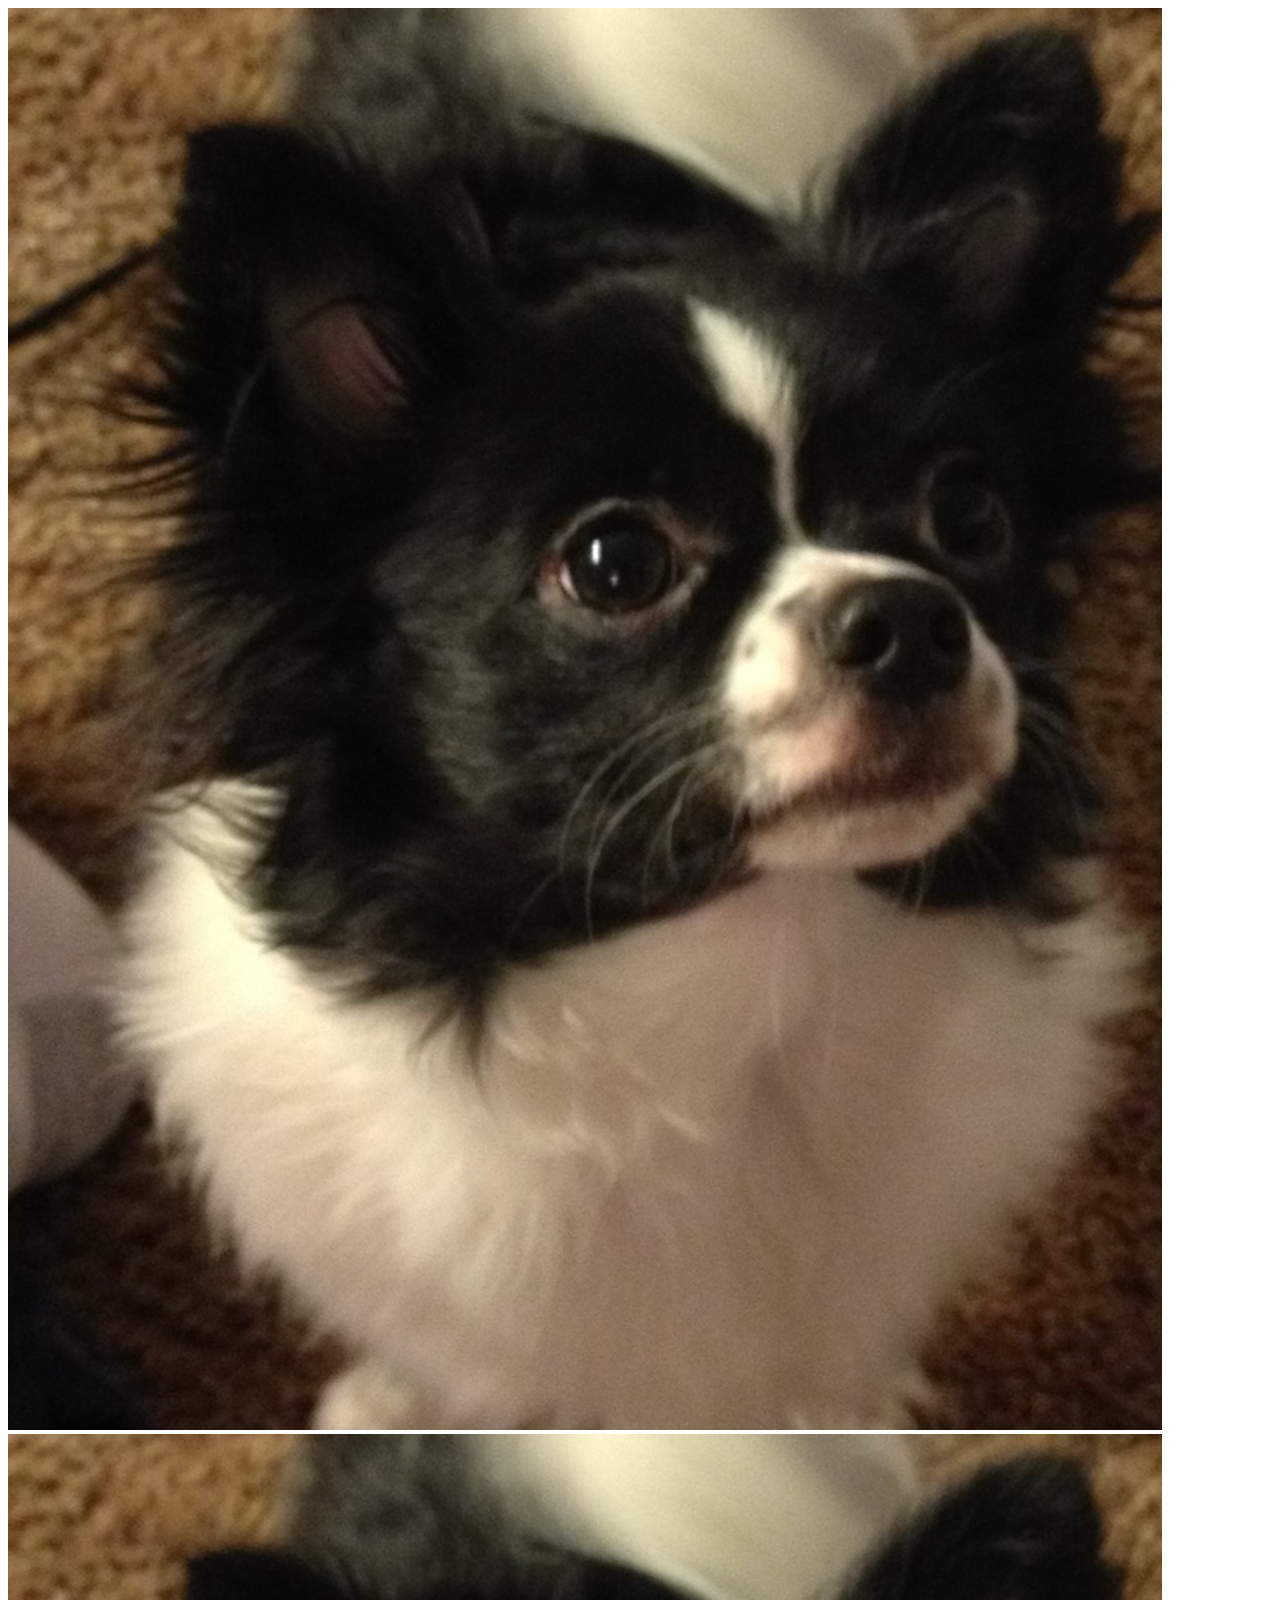
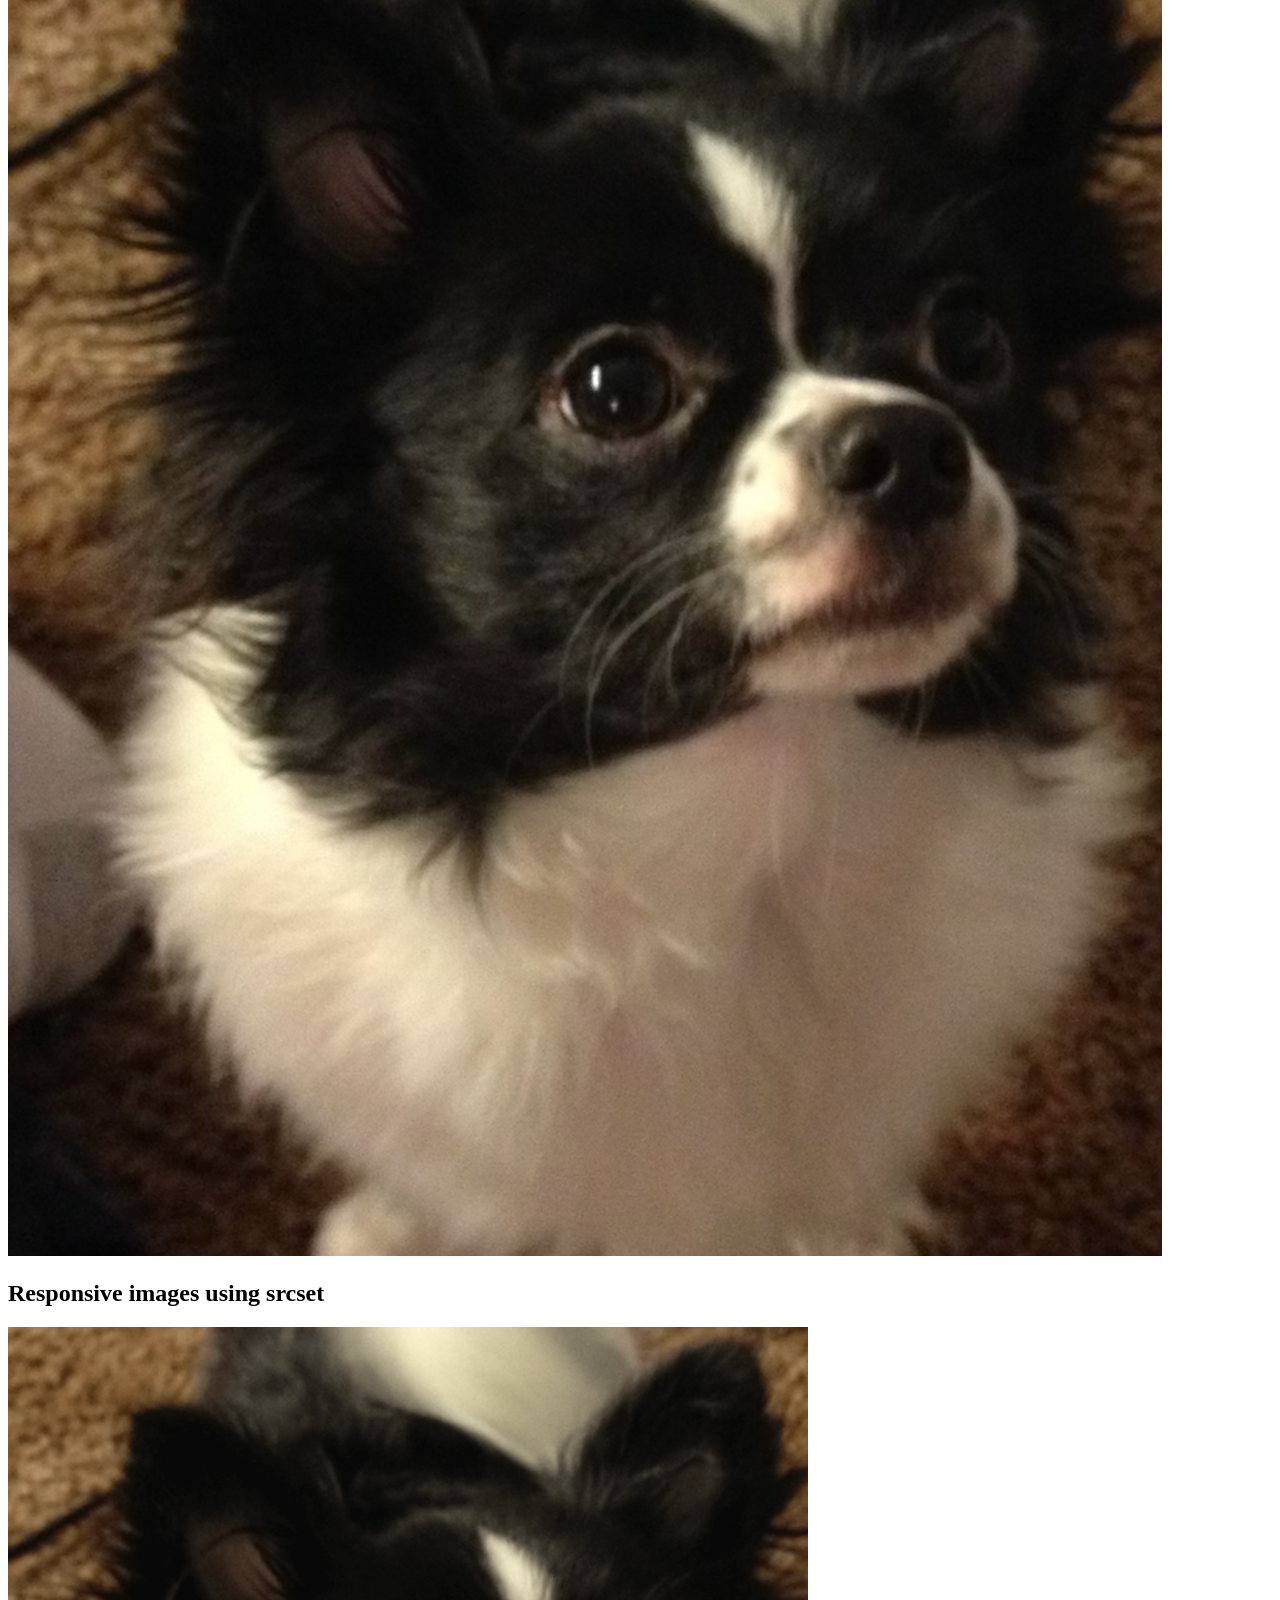
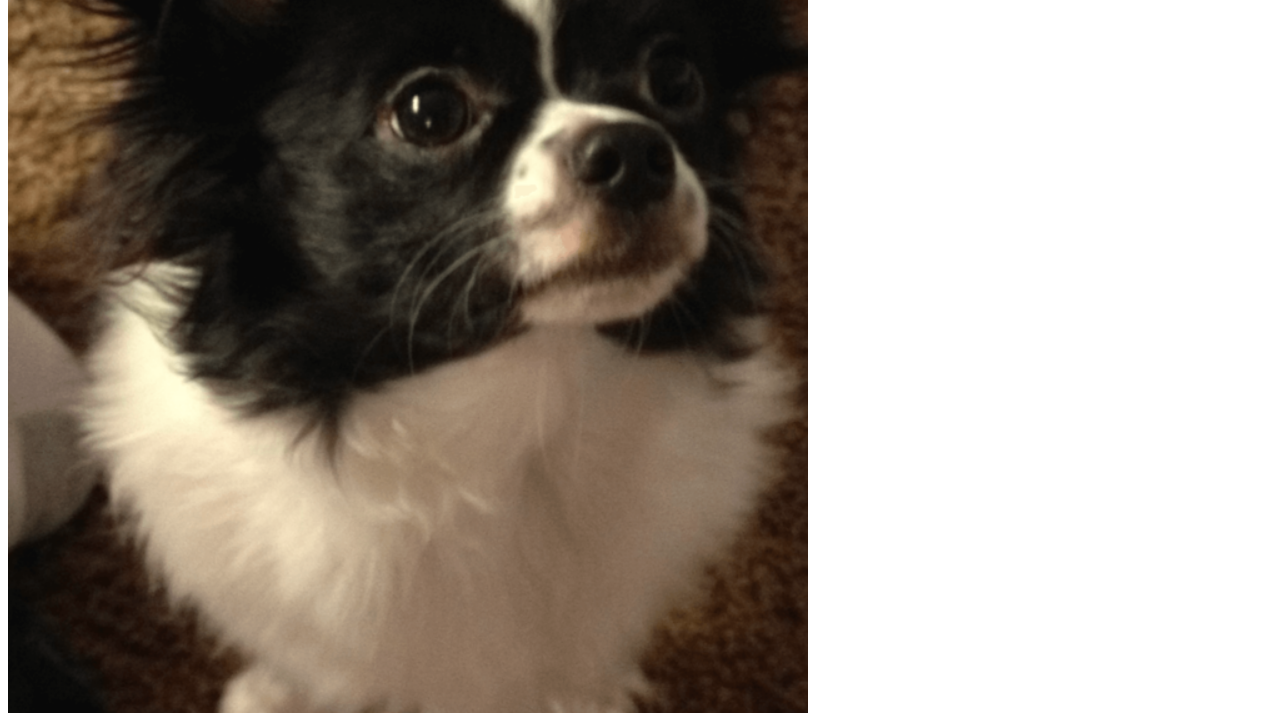
==== tutorials/1-html/01b-html/index.html @ ed17911a "a lot of changes I moved things around  and added 1 page portfolieo" ====
<!DOCTYPE html>
<html lang="en">
<head>
    <meta charset="UTF-8">
    <meta name="viewport" content="width=device-width, initial-scale=1.0">
    <title>Images</title>
</head>
<body>
    <div>
    <img src="images/dog.jpg" alt="My dog">
    </div>
    <div>
    <img src="images/dog.jpg" alt="My dog">
    </div>

    <h2>Responsive images using srcset  </h2>
<img src="images/dog-fallback.jpg" Width="800" 
alt="dog picture" 
srcset="images/dog-640.jpg 640W,
images/dog-1280.jpg 1280W,
images/dog-1920.jpg 1920W,">

</body>
</html>
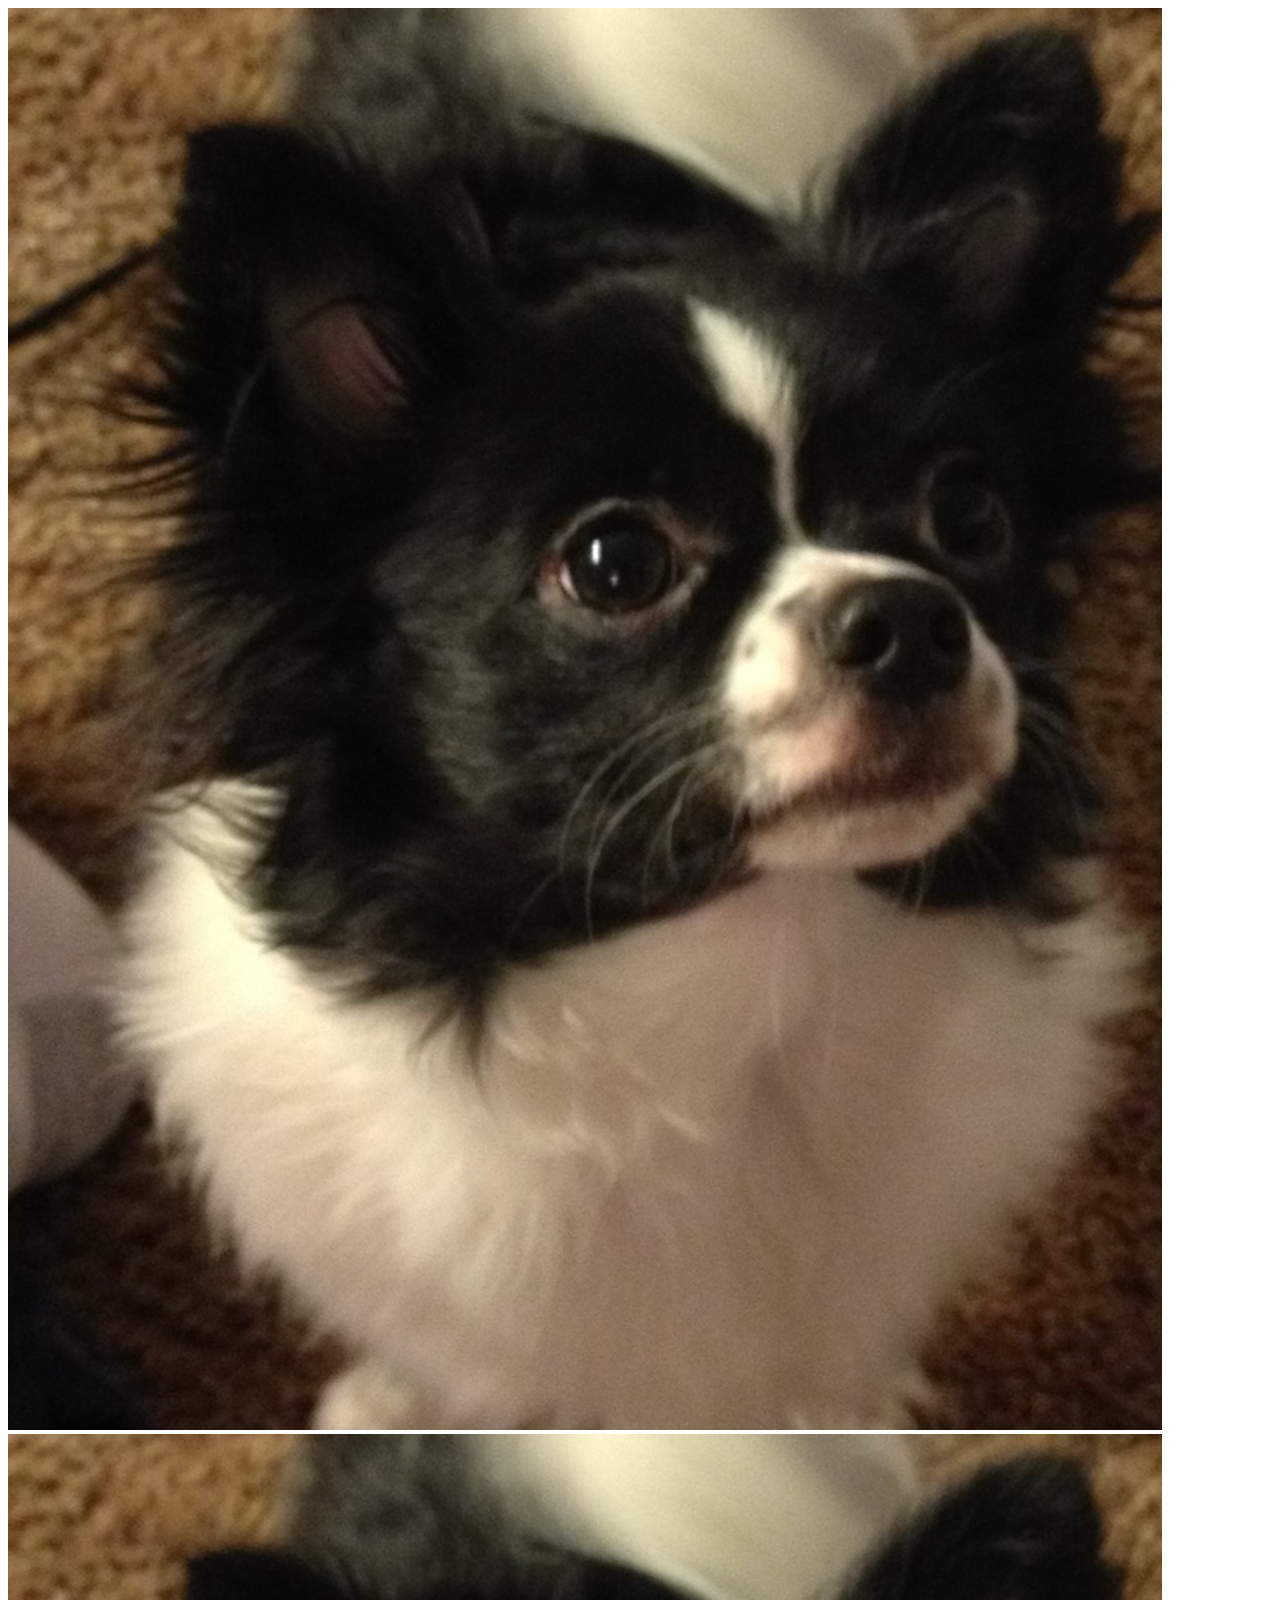
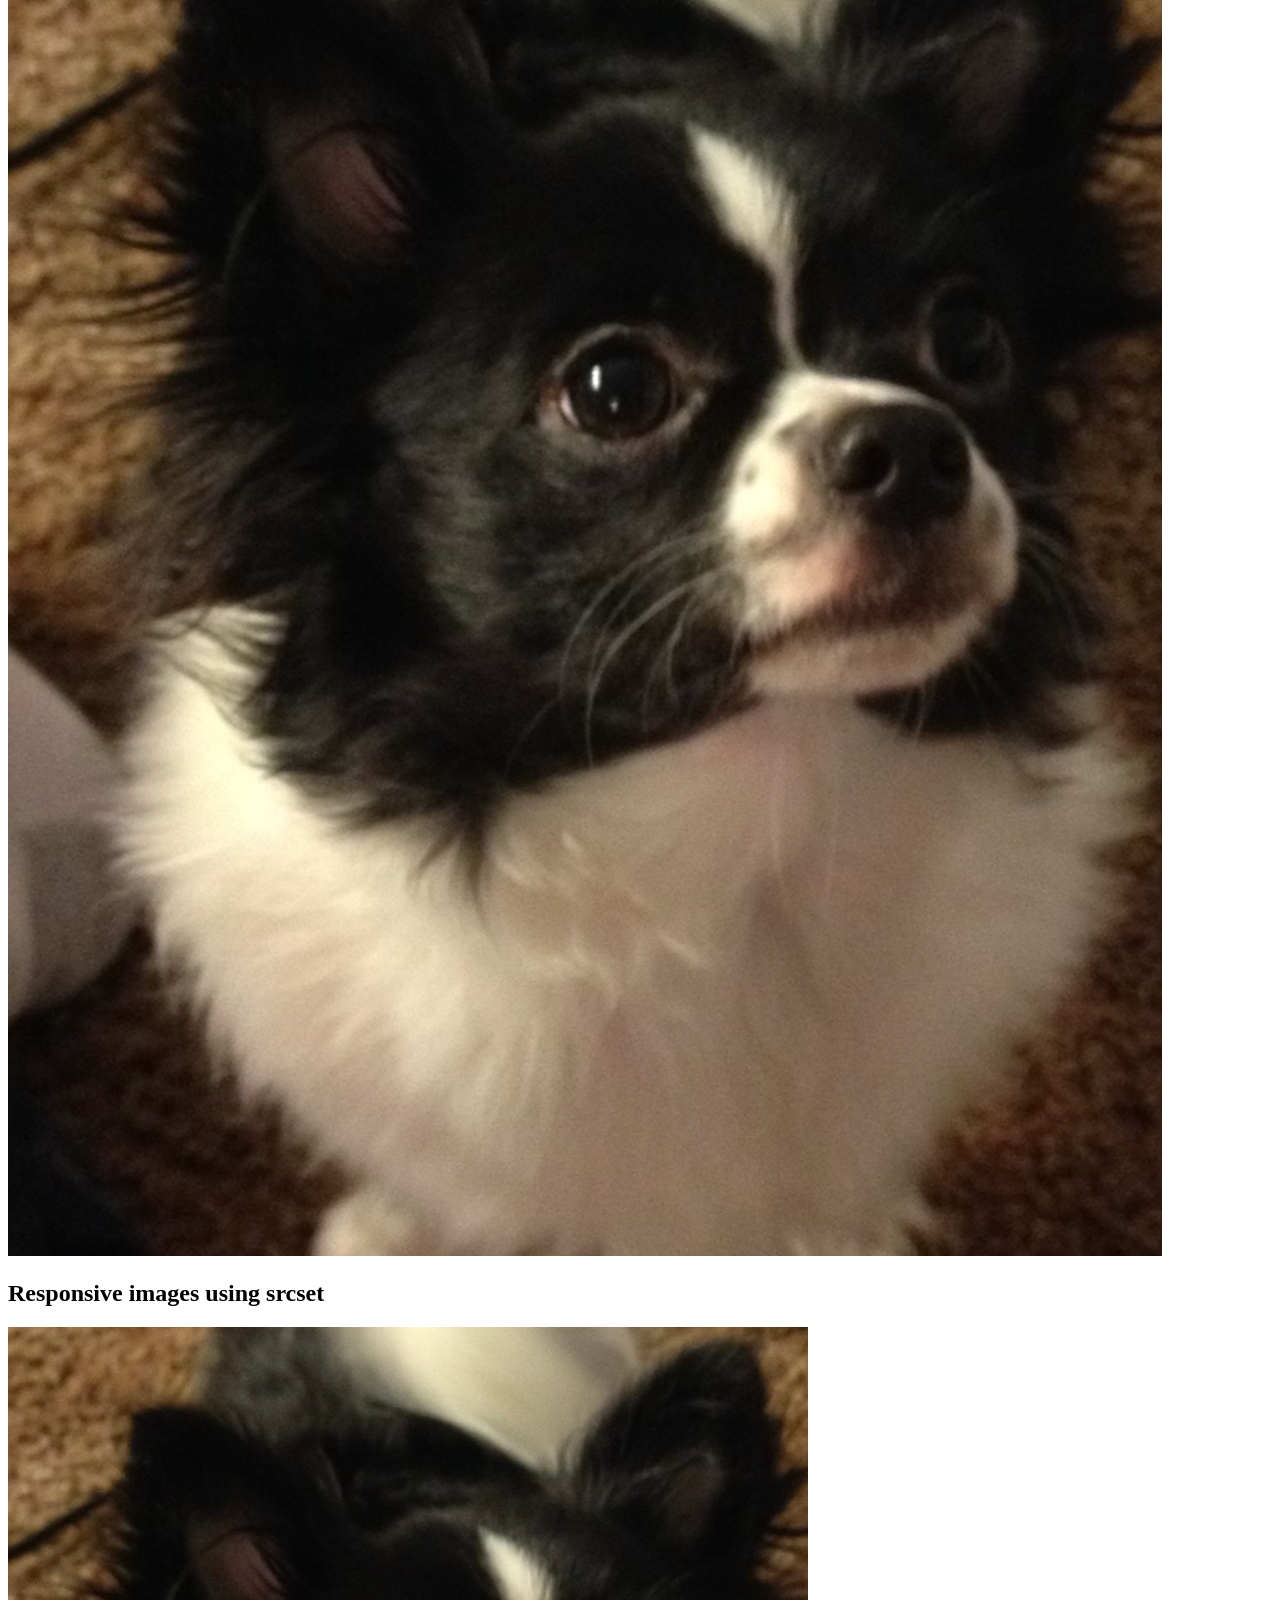
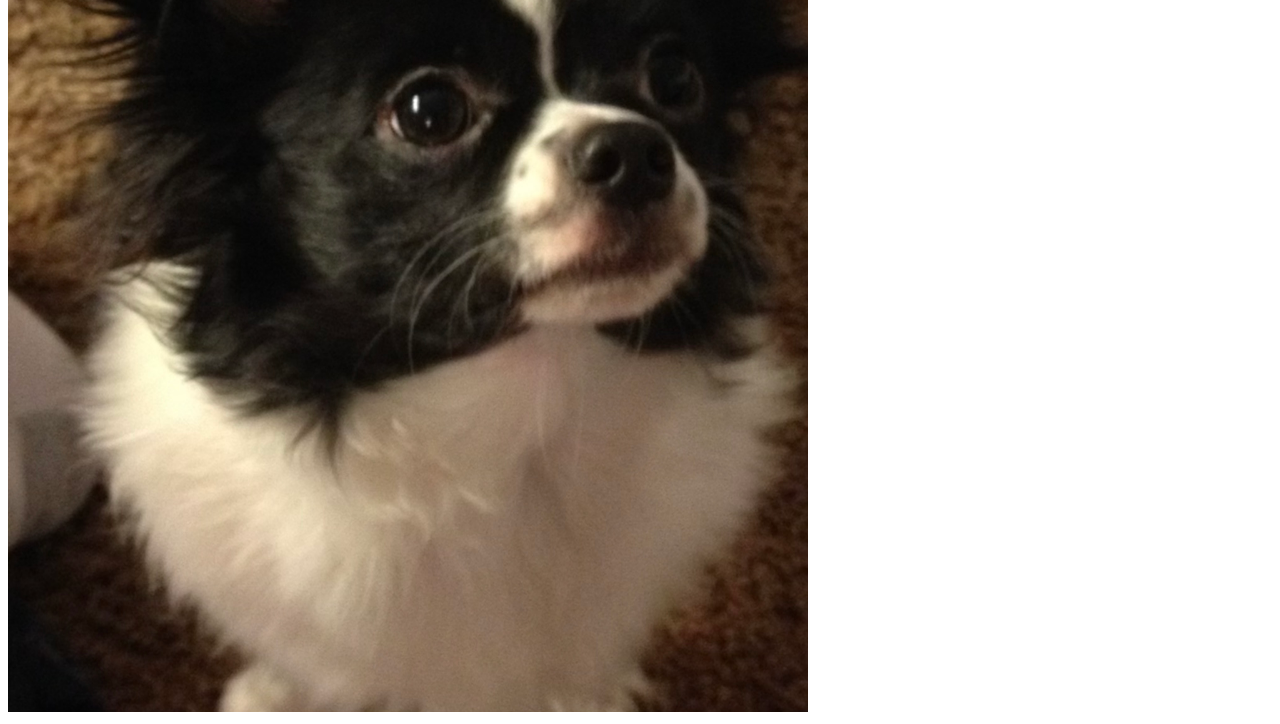
==== commit f0b1af20: "Update index.html" ====
--- a/tutorials/1-html/01b-html/index.html
+++ b/tutorials/1-html/01b-html/index.html
@@ -14,11 +14,11 @@
     </div>
 
     <h2>Responsive images using srcset  </h2>
-<img src="images/dog-fallback.jpg" Width="800" 
+<img src="images/dog-fallback.jpg" width="800" 
 alt="dog picture" 
-srcset="images/dog-640.jpg 640W,
-images/dog-1280.jpg 1280W,
-images/dog-1920.jpg 1920W,">
+srcset="images/dog-640.jpg 640w,
+images/dog-1280.jpg 1280w,
+images/dog-1920.jpg 1920w,">
 
 </body>
 </html>
